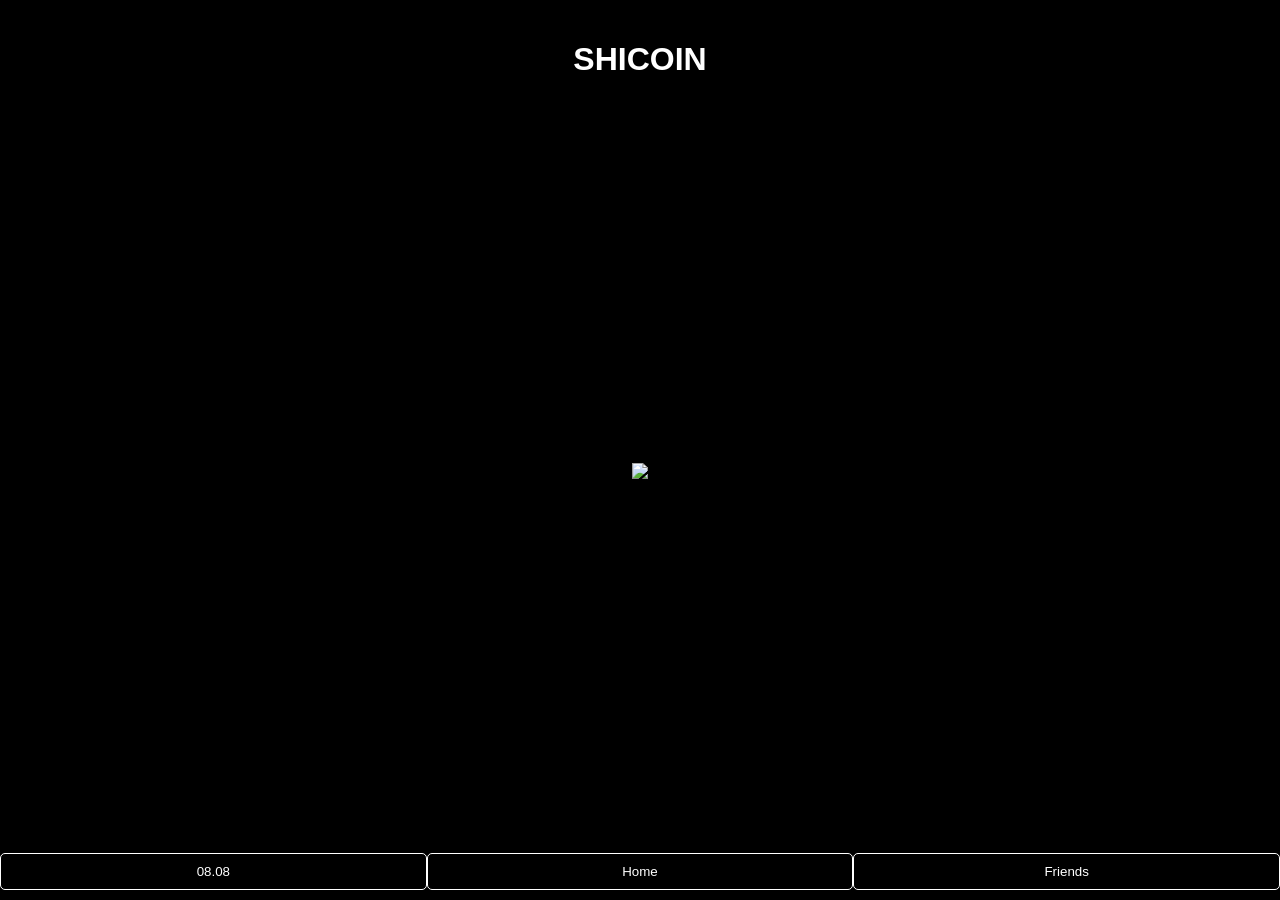
==== index.html @ 9ae78a64 "1.8.1" ====
<!DOCTYPE html>
<html lang="en">
<head>
    <meta charset="UTF-8">
  
    <meta name="viewport" content="width=device-width, height=device-height, initial-scale=1.0, user-scalable=no, maximum-scale=1.0">
    <title>Shicoin - Home</title>
    <link rel="stylesheet" href="styles.css">
</head>
<body>
    <div class="noselect">
    <div class="container">
        <div class="header">
            <h1>SHICOIN</h1>
        </div>
        <div class="content">
            
                <img src="https://media1.tenor.com/m/wAFMxPvYTXUAAAAC/%D1%80%D0%B8%D0%BA-%D1%80%D0%BE%D0%BB%D0%BB.gif">
        
        </div>
        <div class="footer">
            <button class="footer-button" onclick="navigate('index.html')">08.08</button>
            <button class="footer-button" onclick="navigate('index.html')">Home</button>
            <button class="footer-button" onclick="navigate('friends.html')">Friends</button>
        </div>
    </div>
    </div>
    <script src="script.js"></script>
</body>
</html>
---- styles.css ----
body {
    margin: 0;
    font-family: Arial, sans-serif;
    background-color: black;
    color: white;
}

.container {
    display: flex;
    flex-direction: column;
    height: 100vh;
    justify-content: space-between;
    align-items: center;
}

.header {
    margin-top: 20px;
}

.content {
    flex: 1;
    display: flex;
    justify-content: center;
    align-items: center;
}

.content_friends {
    flex: 1;
    display: flex;
    justify-content: center;
    align-items: center;
}
.content_08_08 {
    flex: 1;
    display: flex;
    justify-content: center;
    align-items: center;
}


.white-box {
    width: 200px;
    height: 200px;
    background-color: white;
    border-radius: 15px;
}

.footer {
    display: flex;
    justify-content: space-around;
    width: 100%;
    padding: 10px 0;
    background-color: black;
}

.footer-button {
    background-color: black;
    padding: 10px;
    color: white;
    border: 1px solid white;
    border-radius: 5px;
    flex: 1;
    text-align: center;
}

.footer-button:active {
    background-color: grey;
}

.noselect {
-moz-user-select: none;
-webkit-user-select: none;
-ms-user-select: none;
-o-user-select: none;
user-select: none;
}
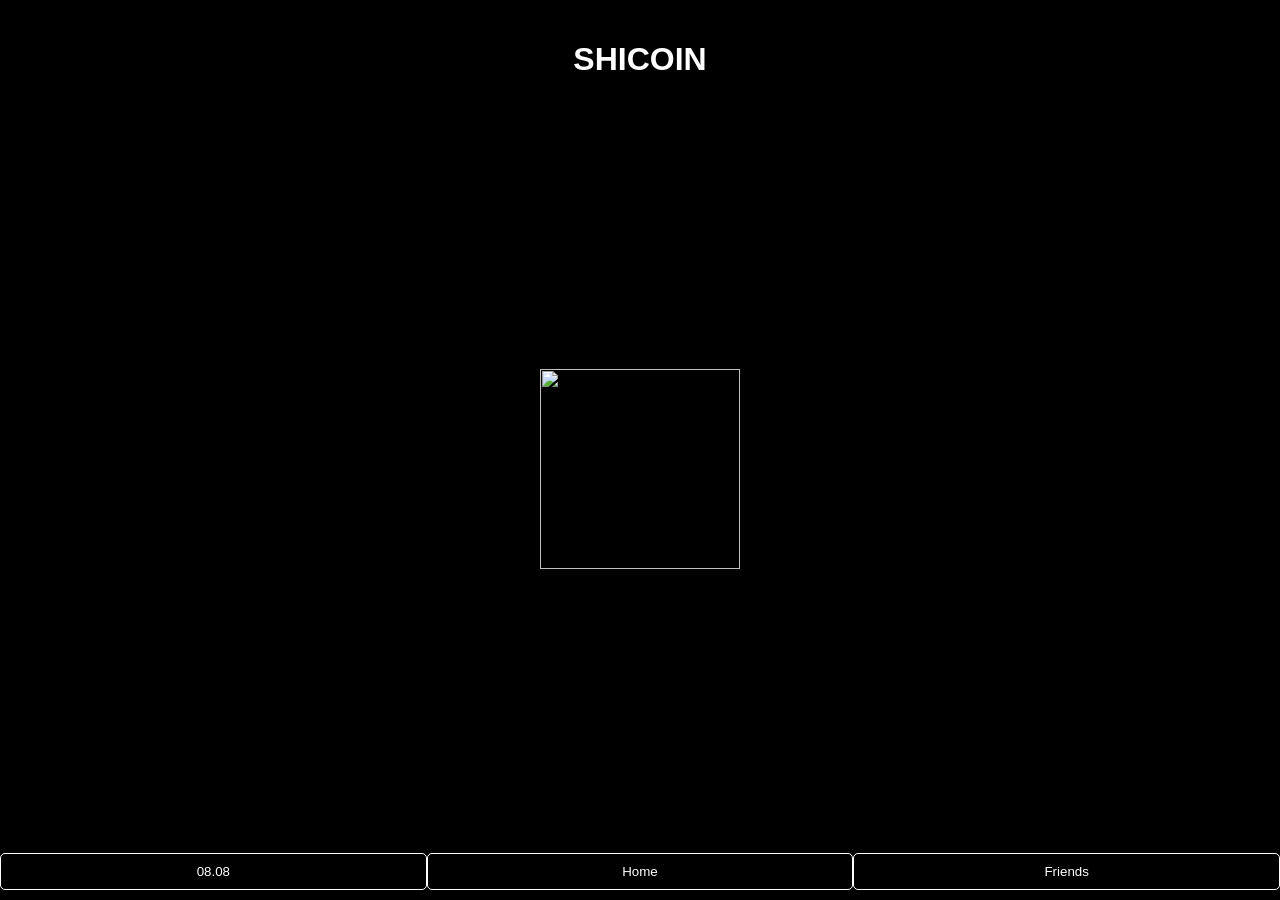
==== commit 05b889c9: "1.8.2" ====
--- a/index.html
+++ b/index.html
@@ -14,9 +14,10 @@
             <h1>SHICOIN</h1>
         </div>
         <div class="content">
+            <div class="white-box">
+                <img src="https://media1.tenor.com/m/wAFMxPvYTXUAAAAC/%D1%80%D0%B8%D0%BA-%D1%80%D0%BE%D0%BB%D0%BB.gif" width="200" height="200">
             
-                <img src="https://media1.tenor.com/m/wAFMxPvYTXUAAAAC/%D1%80%D0%B8%D0%BA-%D1%80%D0%BE%D0%BB%D0%BB.gif">
-        
+            </div>
         </div>
         <div class="footer">
             <button class="footer-button" onclick="navigate('index.html')">08.08</button>
--- a/styles.css
+++ b/styles.css
@@ -39,10 +39,7 @@
 
 
 .white-box {
-    width: 200px;
-    height: 200px;
-    background-color: white;
-    border-radius: 15px;
+
 }
 
 .footer {
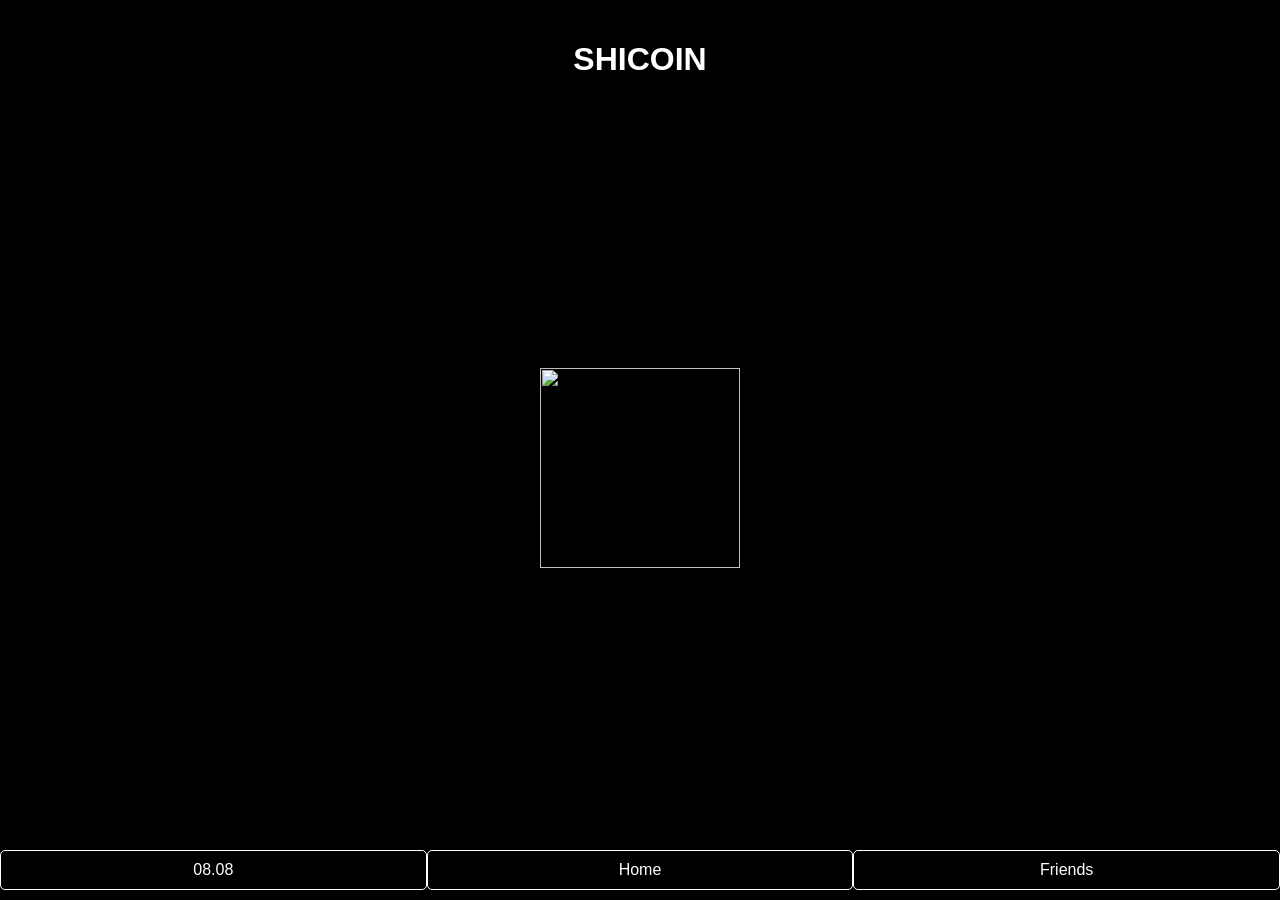
==== commit 8cf9dc18: "2.1.1.1" ====
--- a/index.html
+++ b/index.html
@@ -20,9 +20,9 @@
             </div>
         </div>
         <div class="footer">
-            <button class="footer-button" onclick="navigate('index.html')">08.08</button>
-            <button class="footer-button" onclick="navigate('index.html')">Home</button>
-            <button class="footer-button" onclick="navigate('friends.html')">Friends</button>
+           <a href="08.08.html" class="footer-button">08.08</a>
+           <a href="index.html" class="footer-button">Home</a>
+           <a href="friends.html" class="footer-button">Friends</a>
         </div>
     </div>
     </div>
--- a/styles.css
+++ b/styles.css
@@ -51,6 +51,7 @@
 }
 
 .footer-button {
+    text-decoration:none;
     background-color: black;
     padding: 10px;
     color: white;
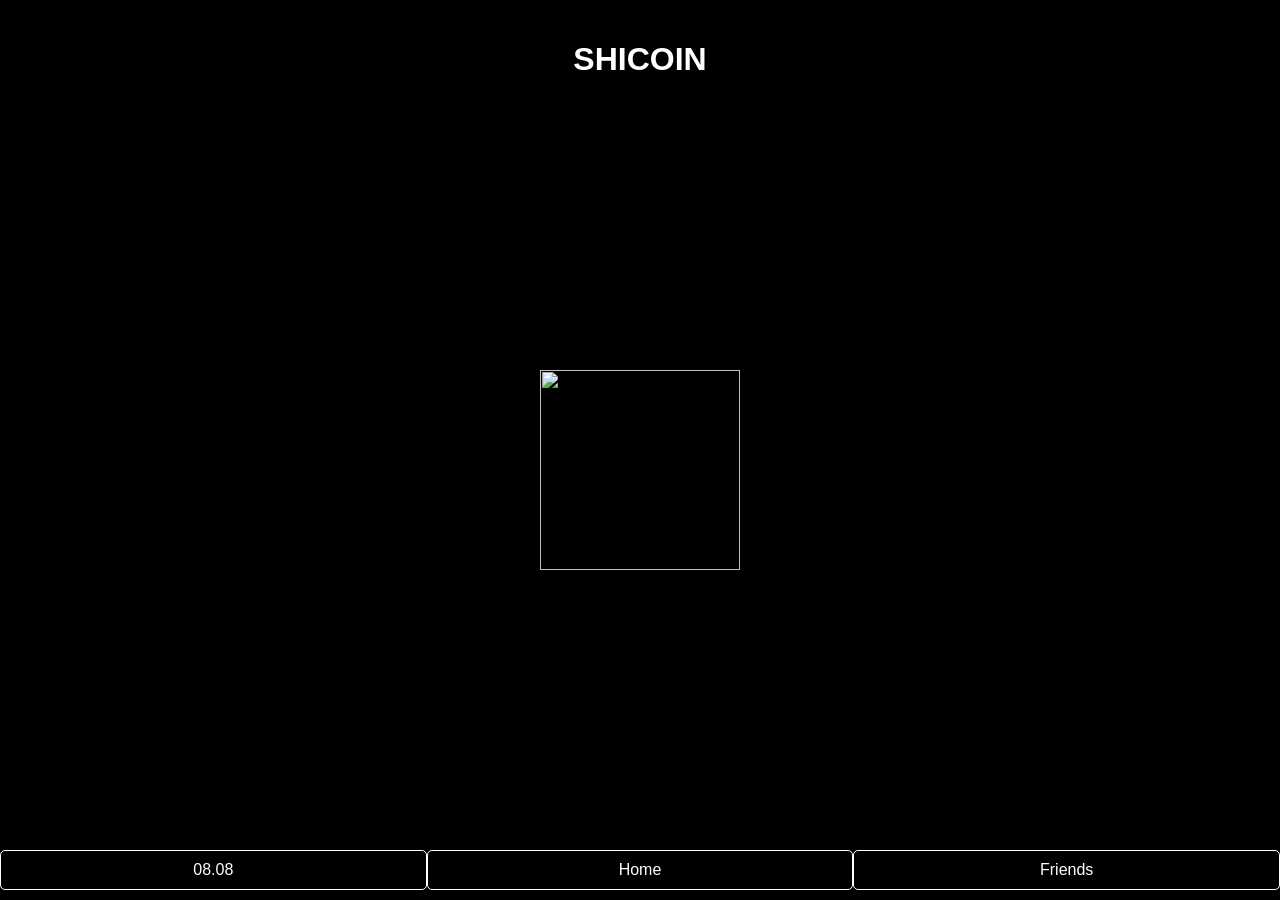
==== commit 74f2a7be: "2.2" ====
--- a/index.html
+++ b/index.html
@@ -9,23 +9,19 @@
 </head>
 <body>
     <div class="noselect">
-    <div class="container">
-        <div class="header">
-            <h1>SHICOIN</h1>
-        </div>
-        <div class="content">
-            <div class="white-box">
-                <img src="https://media1.tenor.com/m/wAFMxPvYTXUAAAAC/%D1%80%D0%B8%D0%BA-%D1%80%D0%BE%D0%BB%D0%BB.gif" width="200" height="200">
-            
+        <div class="container">
+            <div class="header">
+                <h1>SHICOIN</h1>
+            </div>
+            <div class="content">
+                    <img src="https://media1.tenor.com/m/wAFMxPvYTXUAAAAC/%D1%80%D0%B8%D0%BA-%D1%80%D0%BE%D0%BB%D0%BB.gif" width="200" height="200">
+            </div>
+            <div class="footer">
+                <a href="08.08.html" class="footer-button">08.08</a>
+                <a href="index.html" class="footer-button">Home</a>
+                <a href="friends.html" class="footer-button">Friends</a>
             </div>
         </div>
-        <div class="footer">
-           <a href="08.08.html" class="footer-button">08.08</a>
-           <a href="index.html" class="footer-button">Home</a>
-           <a href="friends.html" class="footer-button">Friends</a>
-        </div>
     </div>
-    </div>
-    <script src="script.js"></script>
 </body>
 </html>
--- a/styles.css
+++ b/styles.css
@@ -1,74 +1,76 @@
-body {
-    margin: 0;
-    font-family: Arial, sans-serif;
-    background-color: black;
-    color: white;
-}
-
-.container {
-    display: flex;
-    flex-direction: column;
-    height: 100vh;
-    justify-content: space-between;
-    align-items: center;
-}
-
-.header {
-    margin-top: 20px;
-}
-
-.content {
-    flex: 1;
-    display: flex;
-    justify-content: center;
-    align-items: center;
-}
-
-.content_friends {
-    flex: 1;
-    display: flex;
-    justify-content: center;
-    align-items: center;
-}
-.content_08_08 {
-    flex: 1;
-    display: flex;
-    justify-content: center;
-    align-items: center;
-}
-
-
-.white-box {
-
-}
-
-.footer {
-    display: flex;
-    justify-content: space-around;
-    width: 100%;
-    padding: 10px 0;
-    background-color: black;
-}
-
-.footer-button {
-    text-decoration:none;
-    background-color: black;
-    padding: 10px;
-    color: white;
-    border: 1px solid white;
-    border-radius: 5px;
-    flex: 1;
-    text-align: center;
-}
-
-.footer-button:active {
-    background-color: grey;
-}
 
 .noselect {
--moz-user-select: none;
--webkit-user-select: none;
--ms-user-select: none;
--o-user-select: none;
-user-select: none;
-}
+    -webkit-touch-callout: none;
+    -webkit-tap-highlight-color: rgba(0, 0, 0, 0);
+    -webkit-user-select: none;
+    -khtml-user-select: none;
+    -moz-user-select: none;
+    -ms-user-select: none;
+    user-select: none;                               
+    }
+    
+    body {
+        margin: 0;
+        font-family: Arial, sans-serif;
+        background-color: black;
+        color: white;
+    }
+    
+    a { 
+        text-decoration: none; 
+       } 
+    .container {
+        display: flex;
+        flex-direction: column;
+        height: 100vh;
+        justify-content: space-between;
+        align-items: center;
+    }
+    
+    .header {
+        margin-top: 20px;
+    }
+    
+    .content {
+        flex: 1;
+        display: flex;
+        justify-content: center;
+        align-items: center;
+    }
+    
+    .content_friends {
+        flex: 1;
+        display: flex;
+        justify-content: center;
+        align-items: center;
+    }
+    .content_08_08 {
+        flex: 1;
+        display: flex;
+        justify-content: center;
+        align-items: center;
+    }
+    
+    .footer {
+        display: flex;
+        justify-content: space-around;
+        width: 100%;
+        padding: 10px 0;
+        background-color: black;
+    }
+    
+    .footer-button {
+        
+        background-color: black;
+        padding: 10px;
+        color: white;
+        border: 1px solid white;
+        border-radius: 5px;
+        flex: 1;
+        text-align: center;
+    }
+    
+    .footer-button:active {
+        background-color: grey;
+    }
+    
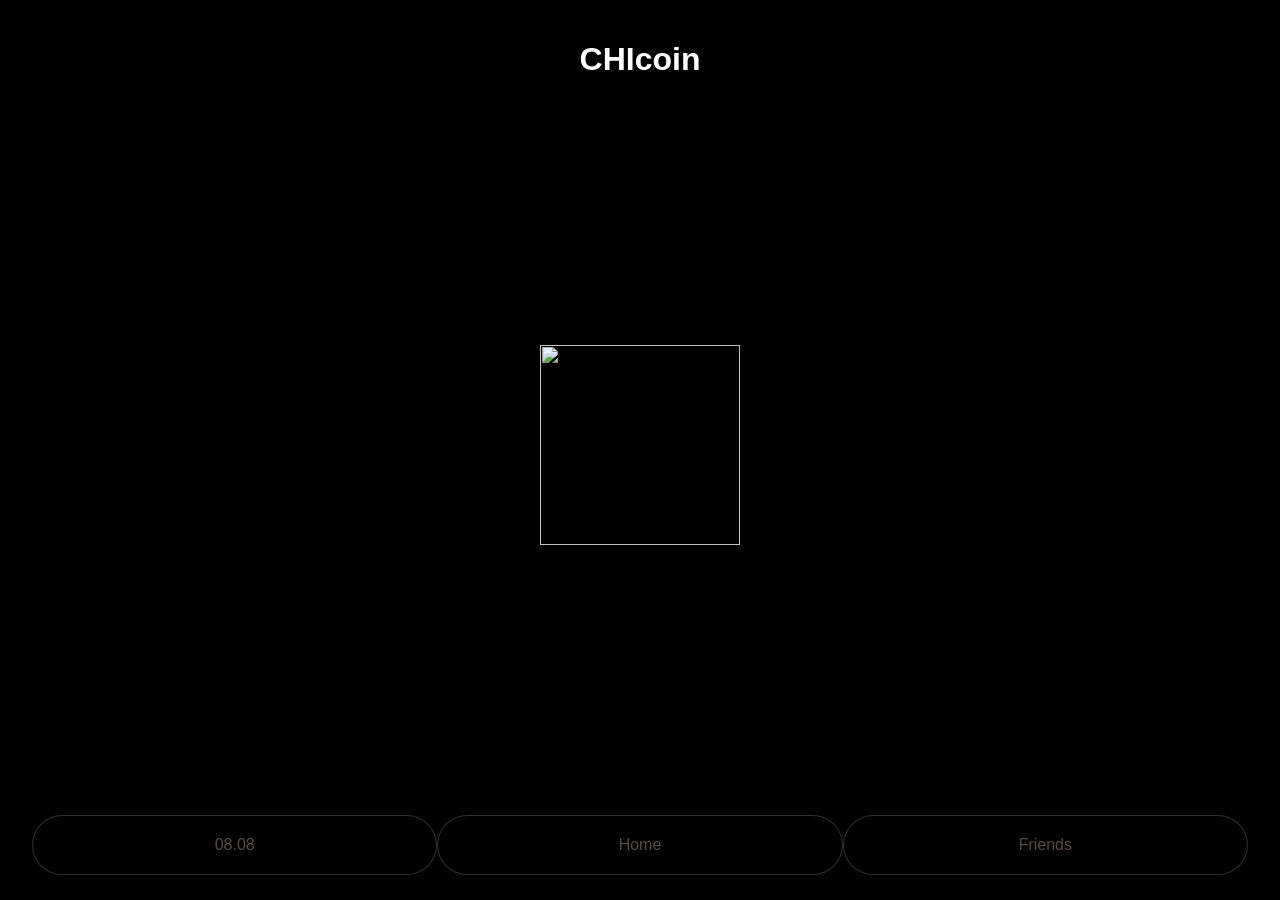
==== commit 8f728ca5: "2.1.1.6" ====
--- a/index.html
+++ b/index.html
@@ -11,7 +11,7 @@
     <div class="noselect">
         <div class="container">
             <div class="header">
-                <h1>SHICOIN</h1>
+                <h1>CHIcoin</h1>
             </div>
             <div class="content">
                     <img src="https://media1.tenor.com/m/wAFMxPvYTXUAAAAC/%D1%80%D0%B8%D0%BA-%D1%80%D0%BE%D0%BB%D0%BB.gif" width="200" height="200">
--- a/styles.css
+++ b/styles.css
@@ -1,7 +1,7 @@
 
 .noselect {
     -webkit-touch-callout: none;
-    -webkit-tap-highlight-color: rgba(0, 0, 0, 0);
+    -webkit-tap-highlight-color: transparent;
     -webkit-user-select: none;
     -khtml-user-select: none;
     -moz-user-select: none;
@@ -11,7 +11,7 @@
     
     body {
         margin: 0;
-        font-family: Arial, sans-serif;
+        font-family: 'Gill Sans', 'Gill Sans MT', Calibri, 'Trebuchet MS', sans-serif;
         background-color: black;
         color: white;
     }
@@ -44,6 +44,15 @@
         justify-content: center;
         align-items: center;
     }
+    .container_friends{
+        height: 70vh;
+        width: 40vh;
+        background-color: black;
+        padding: 10px;
+        color: white;
+        border: 1px solid white;
+        border-radius: 5px;
+    }
     .content_08_08 {
         flex: 1;
         display: flex;
@@ -54,23 +63,22 @@
     .footer {
         display: flex;
         justify-content: space-around;
-        width: 100%;
-        padding: 10px 0;
+        width: 95%;
+        padding: 25px 0;
         background-color: black;
     }
     
     .footer-button {
-        
-        background-color: black;
-        padding: 10px;
-        color: white;
-        border: 1px solid white;
-        border-radius: 5px;
+        background-color: rgb(0, 0, 0);
+        padding: 20px 0;
+        color: rgb(88, 73, 73);
+        border: 1px solid rgba(114, 114, 114, 0.425);
+        border-radius: 30px;
         flex: 1;
         text-align: center;
     }
     
     .footer-button:active {
-        background-color: grey;
+        background-color: rgba(128, 128, 128, 0.11);
     }
     
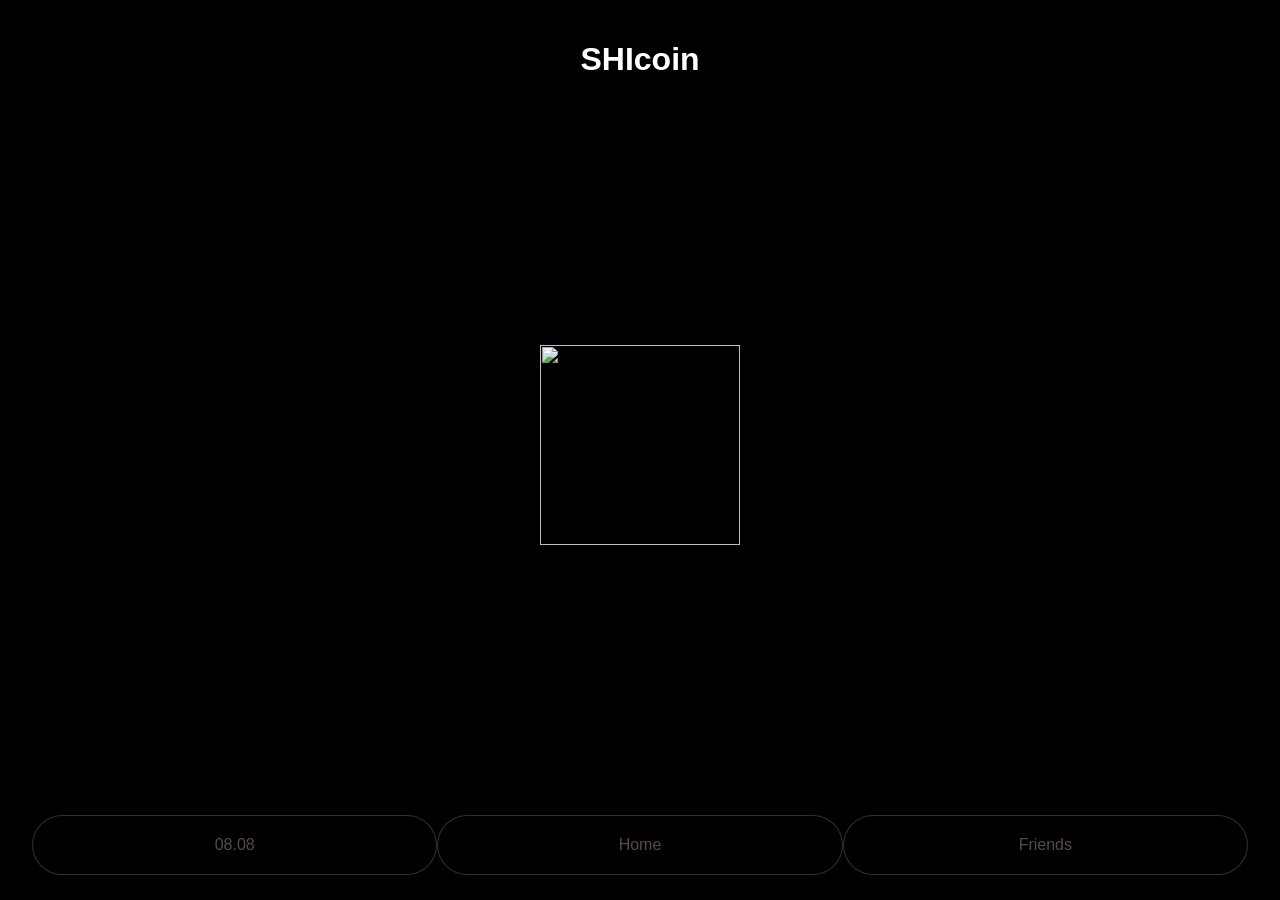
==== commit f1835025: "2.111" ====
--- a/index.html
+++ b/index.html
@@ -11,7 +11,7 @@
     <div class="noselect">
         <div class="container">
             <div class="header">
-                <h1>CHIcoin</h1>
+                <h1>SHIcoin</h1>
             </div>
             <div class="content">
                     <img src="https://media1.tenor.com/m/wAFMxPvYTXUAAAAC/%D1%80%D0%B8%D0%BA-%D1%80%D0%BE%D0%BB%D0%BB.gif" width="200" height="200">
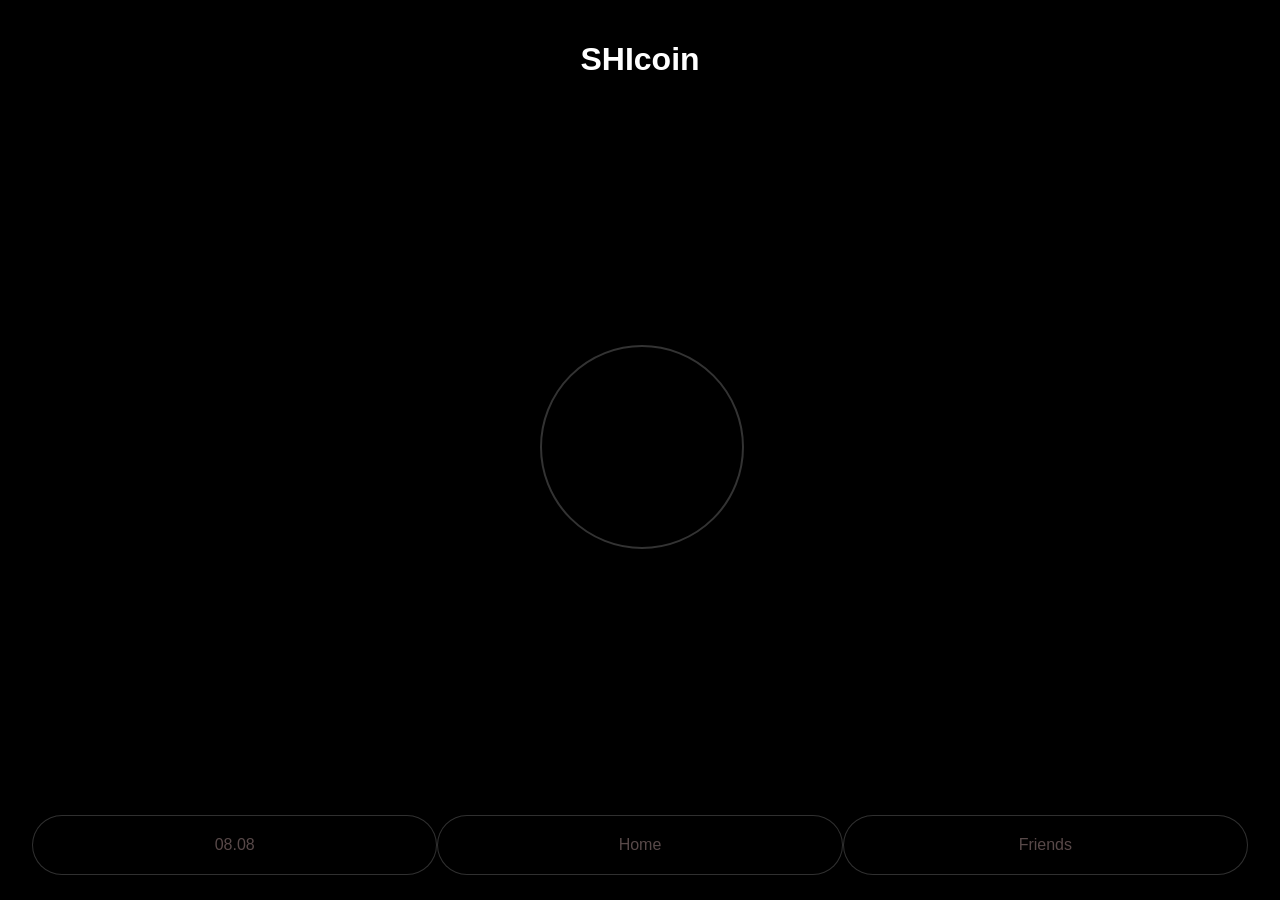
==== commit 69087bc4: "2.2" ====
--- a/index.html
+++ b/index.html
@@ -13,8 +13,10 @@
             <div class="header">
                 <h1>SHIcoin</h1>
             </div>
-            <div class="content">
-                    <img src="https://media1.tenor.com/m/wAFMxPvYTXUAAAAC/%D1%80%D0%B8%D0%BA-%D1%80%D0%BE%D0%BB%D0%BB.gif" width="200" height="200">
+            <div class="slider-container">
+                <div class="slider">
+                    <div class="knob"></div>
+                </div>
             </div>
             <div class="footer">
                 <a href="08.08.html" class="footer-button">08.08</a>
@@ -23,5 +25,6 @@
             </div>
         </div>
     </div>
+    <script src="script.js"></script>
 </body>
 </html>
--- a/styles.css
+++ b/styles.css
@@ -11,7 +11,7 @@
     
     body {
         margin: 0;
-        font-family: 'Gill Sans', 'Gill Sans MT', Calibri, 'Trebuchet MS', sans-serif;
+        font-family: Arial, sans-serif;
         background-color: black;
         color: white;
     }
@@ -67,7 +67,7 @@
         padding: 25px 0;
         background-color: black;
     }
-    
+
     .footer-button {
         background-color: rgb(0, 0, 0);
         padding: 20px 0;
@@ -77,8 +77,33 @@
         flex: 1;
         text-align: center;
     }
-    
+
     .footer-button:active {
         background-color: rgba(128, 128, 128, 0.11);
     }
-    +
+    .slider-container {
+        position: relative;
+        width: 200px;
+        height: 200px;
+    }
+    
+    .slider {
+        position: relative;
+        width: 100%;
+        height: 100%;
+        border-radius: 50%;
+        border: 2px solid #333;
+    }
+    
+    .knob {
+        position: absolute;
+        width: 20px;
+        height: 20px;
+        background-color: #000;
+        border-radius: 50%;
+        top: 90px; /* Adjust to place knob at the center initially */
+        left: 90px; /* Adjust to place knob at the center initially */
+        transform-origin: 50% 50%;
+        touch-action: none; /* Prevents browser default handling of touch events */
+    }
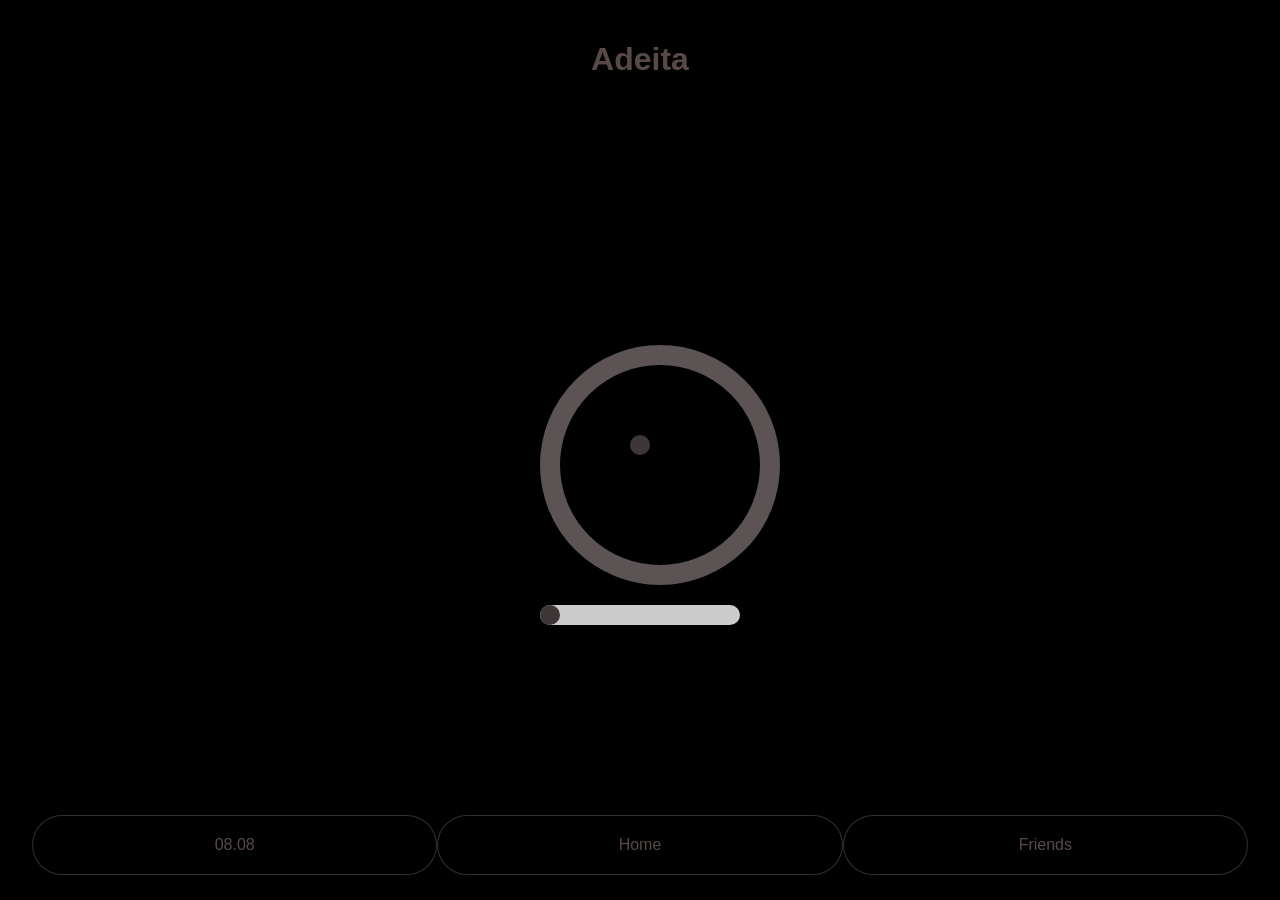
==== commit c7f266ca: "3/1" ====
--- a/index.html
+++ b/index.html
@@ -11,13 +11,20 @@
     <div class="noselect">
         <div class="container">
             <div class="header">
-                <h1>SHIcoin</h1>
+                <h1>Adeita</h1>
             </div>
+        <div class="content">
             <div class="slider-container">
                 <div class="slider">
-                    <div class="knob"></div>
+                </div>
+                <div class="knob"></div>
+                <div class="horizontal-slider-container">
+                    <div class="horizontal-slider">
+                        <div class="horizontal-knob"></div>
+                    </div>
                 </div>
             </div>
+        </div>
             <div class="footer">
                 <a href="08.08.html" class="footer-button">08.08</a>
                 <a href="index.html" class="footer-button">Home</a>
--- a/styles.css
+++ b/styles.css
@@ -13,7 +13,7 @@
         margin: 0;
         font-family: Arial, sans-serif;
         background-color: black;
-        color: white;
+        color: rgb(88, 73, 73);
     }
     
     a { 
@@ -49,8 +49,7 @@
         width: 40vh;
         background-color: black;
         padding: 10px;
-        color: white;
-        border: 1px solid white;
+        border: 1px solid rgb(88, 73, 73);
         border-radius: 5px;
     }
     .content_08_08 {
@@ -93,17 +92,46 @@
         width: 100%;
         height: 100%;
         border-radius: 50%;
-        border: 2px solid #333;
+        border: 20px solid rgb(92, 84, 84);
     }
     
     .knob {
         position: absolute;
         width: 20px;
         height: 20px;
-        background-color: #000;
+        background-color:rgb(63, 55, 55);
         border-radius: 50%;
         top: 90px; /* Adjust to place knob at the center initially */
         left: 90px; /* Adjust to place knob at the center initially */
         transform-origin: 50% 50%;
         touch-action: none; /* Prevents browser default handling of touch events */
-    }+    }
+
+    .horizontal-slider-container {
+        display: flex;
+        justify-content: center;
+        align-items: center;
+        width: 100%;
+        margin-top: 20px;
+    }
+    
+    .horizontal-slider {
+        position: relative;
+        width: 250px;
+        height: 20px;
+        background-color: #ccc;
+        border-radius: 10px;
+    }
+    
+    .horizontal-knob {
+        position: absolute;
+        width: 20px;
+        height: 20px;
+        background-color: rgb(63, 55, 55);
+        border-radius: 50%;
+        left: 0;
+        transform: translateY(-50%);
+        top: 50%;
+        touch-action: none;
+    }
+    
